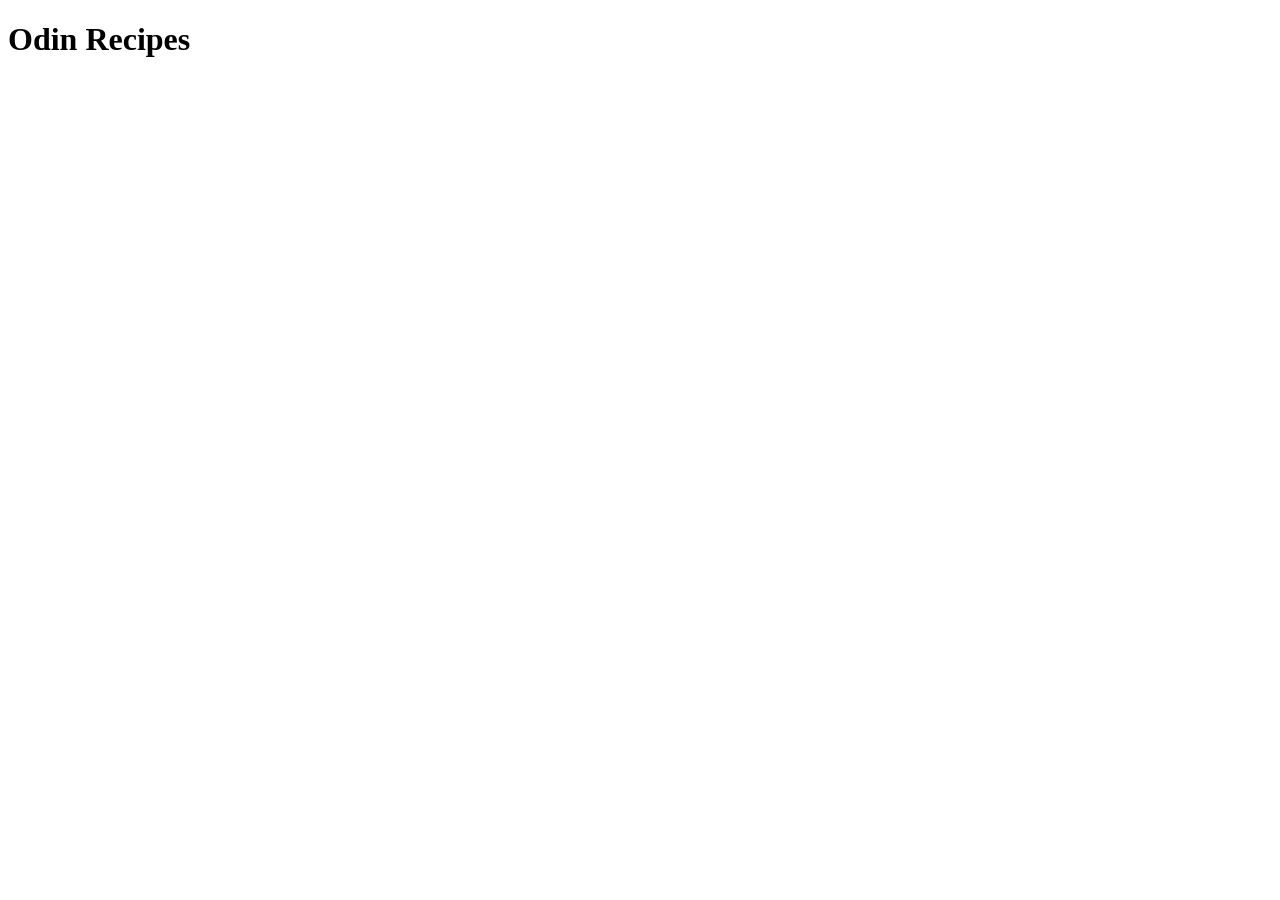
==== index.html @ 16ea6c25 "Add index page with boilerplate and heading" ====
<!DOCTYPE html>
<html lang="en">
<head>
    <meta charset="UTF-8">
    <meta name="viewport" content="width=device-width, initial-scale=1.0">
    <title>Odin Recipes</title>
</head>
<body>
    <h1>Odin Recipes</h1>
</body>
</html>
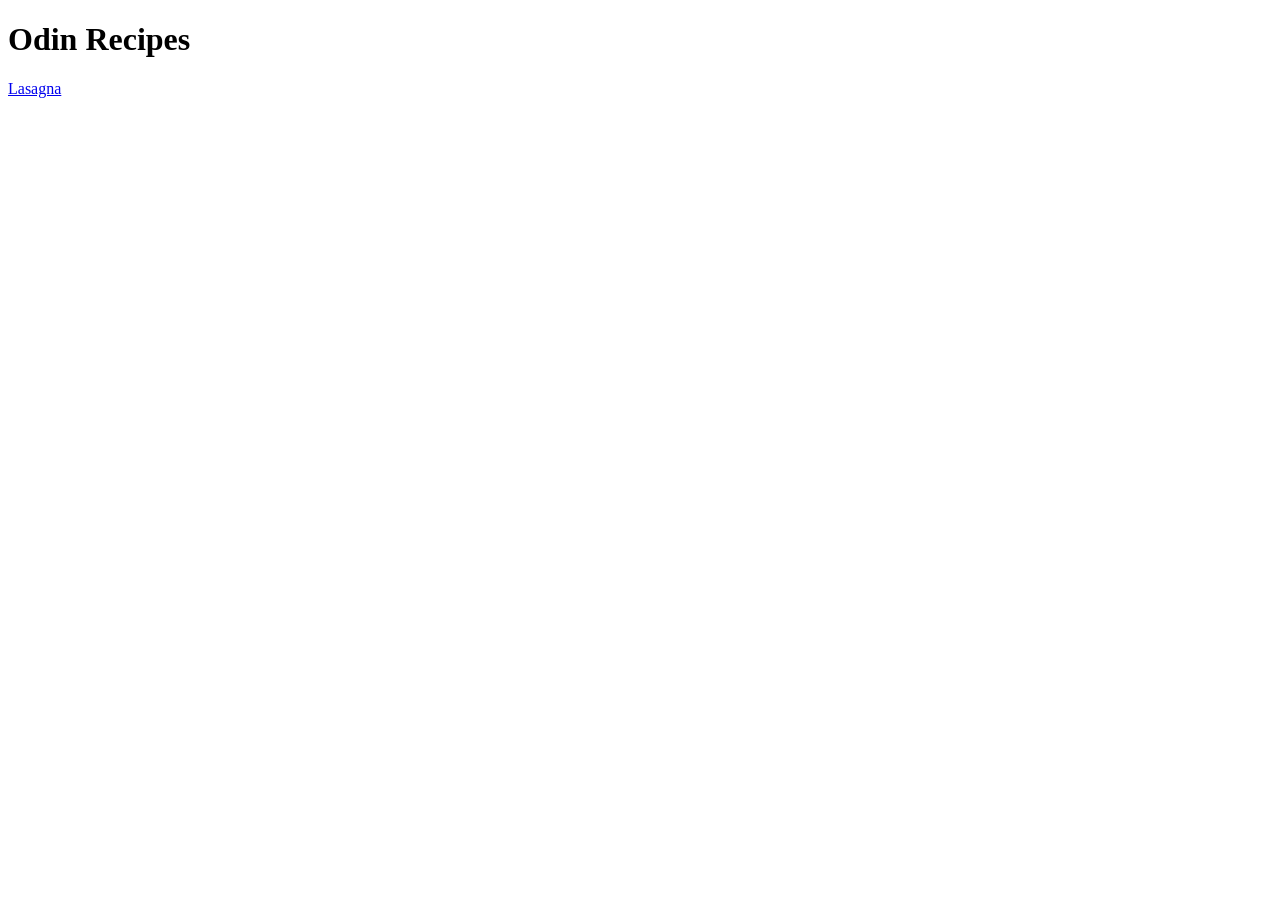
==== commit cdc219ec: "Link recipe page from index" ====
--- a/index.html
+++ b/index.html
@@ -7,5 +7,6 @@
 </head>
 <body>
     <h1>Odin Recipes</h1>
+    <a href="recipes/lasagna.html">Lasagna</a>
 </body>
 </html>
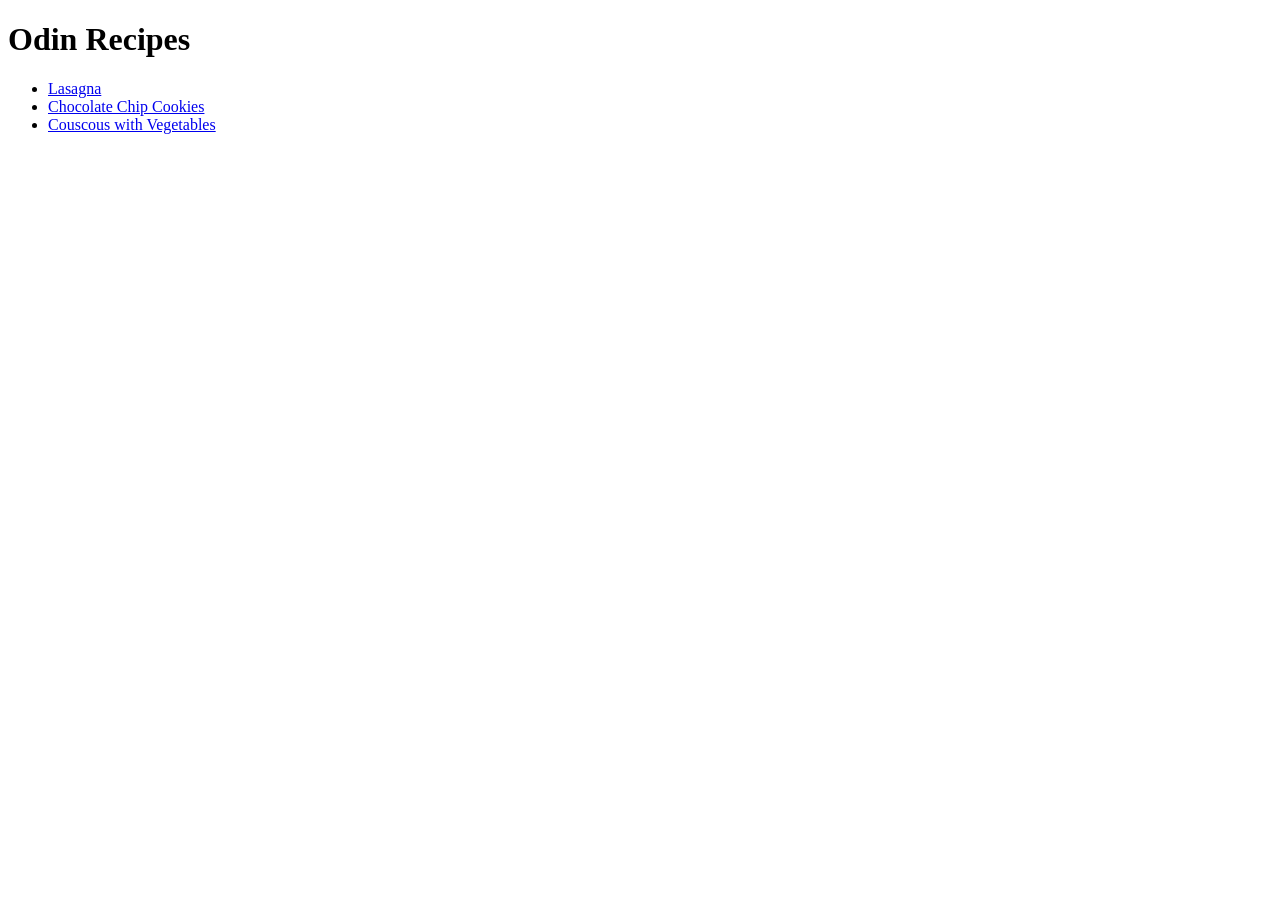
==== commit 288dc606: "Update index file" ====
--- a/index.html
+++ b/index.html
@@ -7,6 +7,11 @@
 </head>
 <body>
     <h1>Odin Recipes</h1>
-    <a href="recipes/lasagna.html">Lasagna</a>
+     <ul>
+    <li><a href="recipes/lasagna.html">Lasagna</a></li>
+    <li><a href="recipes/chocolate_chip_cookies.html">Chocolate Chip Cookies</a></li>
+    <li><a href="recipes/couscous_with_vegetables.html">Couscous with Vegetables</a></li>
+  </ul>
+    
 </body>
 </html>
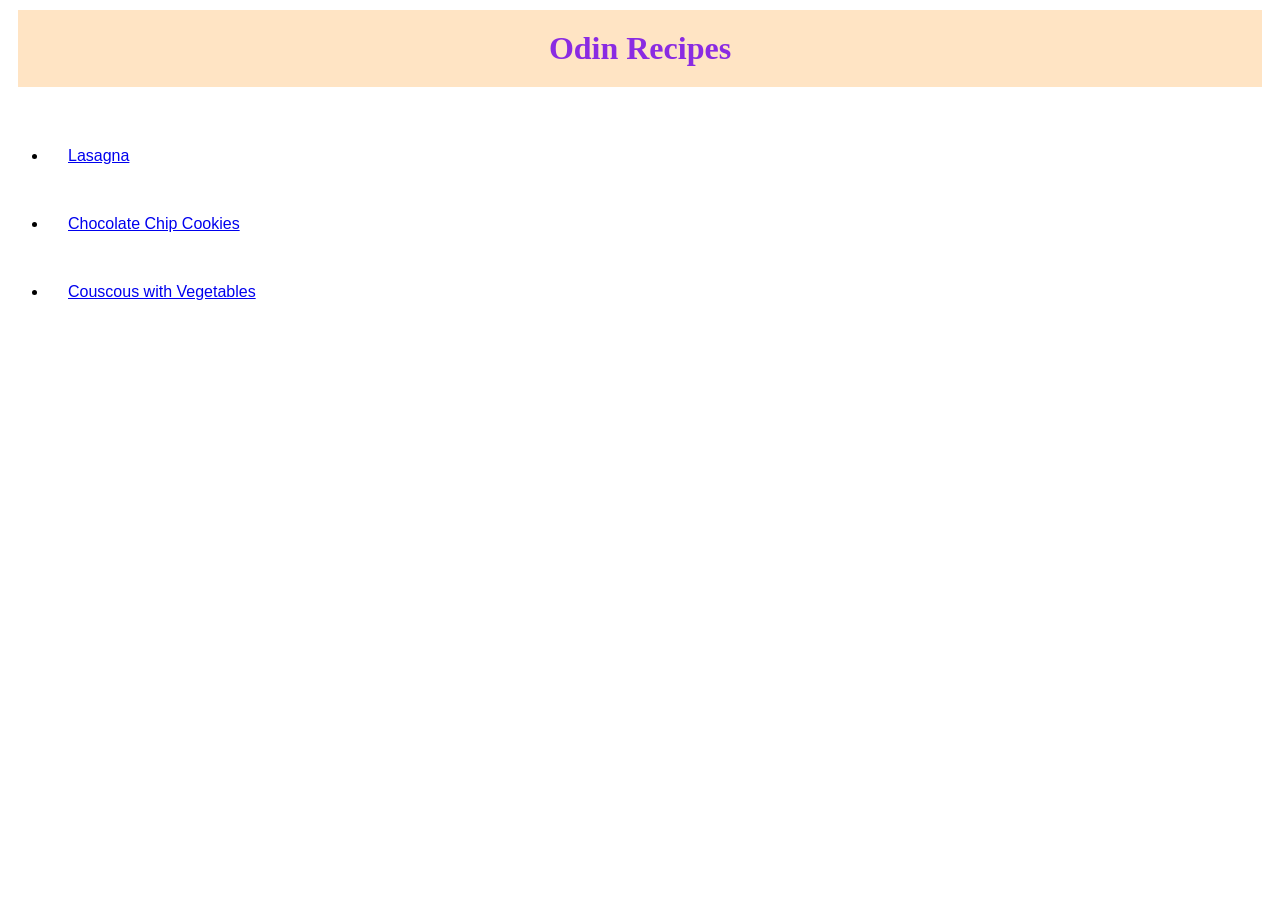
==== commit 402bb4b1: "create css file + update the file" ====
--- a/index.html
+++ b/index.html
@@ -3,6 +3,7 @@
 <head>
     <meta charset="UTF-8">
     <meta name="viewport" content="width=device-width, initial-scale=1.0">
+    <link rel="stylesheet" href="css/style.css">
     <title>Odin Recipes</title>
 </head>
 <body>
--- a/css/style.css
+++ b/css/style.css
@@ -0,0 +1,13 @@
+h1 , ul, li{
+    margin: 10px;
+    padding: 20px;
+    font-family: 'Franklin Gothic Medium', 'Arial Narrow', Arial, sans-serif;
+    
+}
+
+h1{
+    color: blueviolet;
+    background-color: bisque;
+    font-family: 'Times New Roman', Times, serif;
+    text-align: center;
+}
